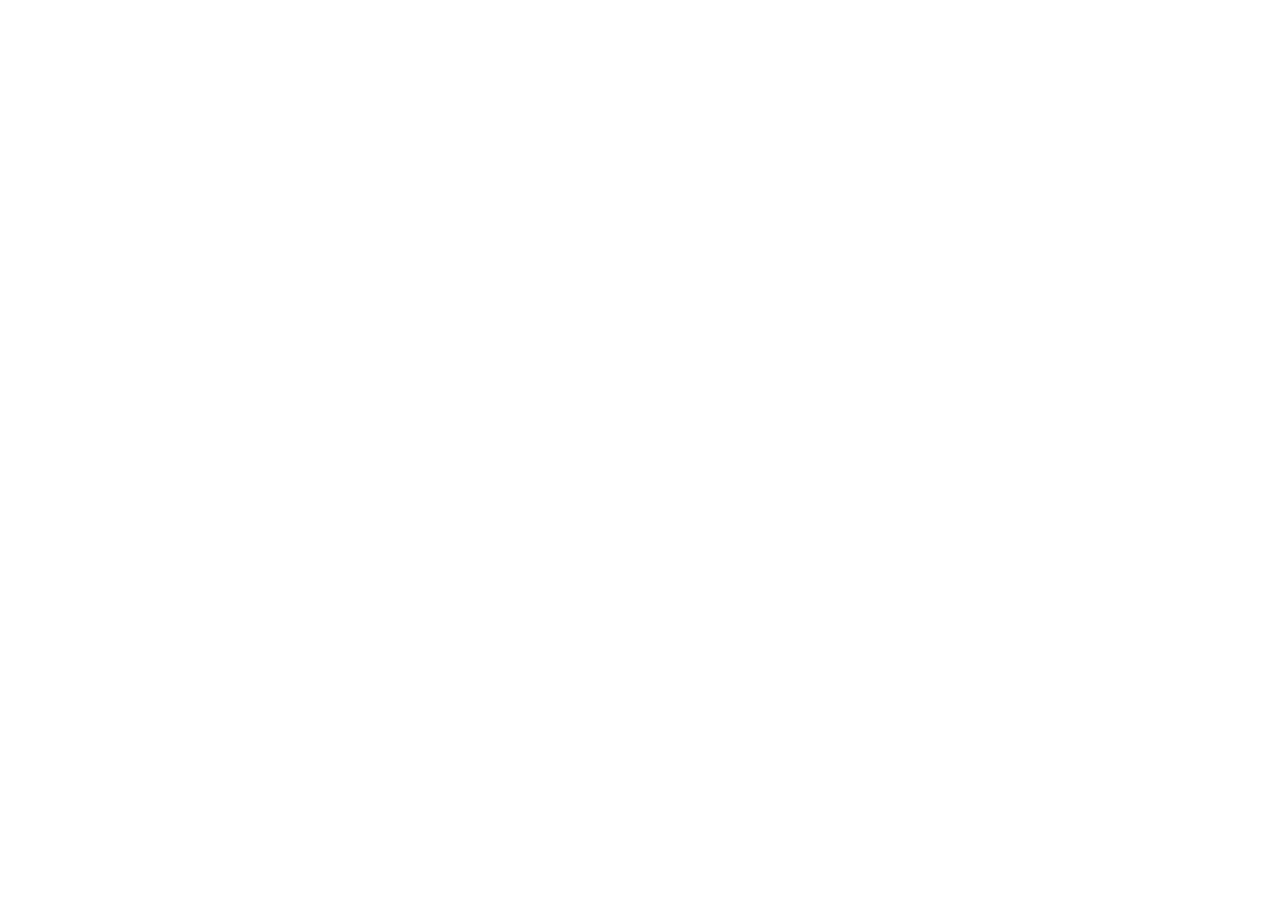
==== index.html @ abe2fbb0 "create basic HTML/CSS" ====
<!DOCTYPE html>
<html lang="en">
<head>
  <meta charset="utf-8" />
  <title>ShareMyDish – Community Food Map</title>
  <meta name="viewport" content="width=device-width, initial-scale=1" />
  <link rel="stylesheet" href="./style.css" />
</head>
<body>
  <div id="map"></div>
</body>
</html>
---- style.css ----
html, body { height: 100%; margin: 0; font-family: system-ui, Arial, sans-serif; }
#map { height: 100%; width: 100%; }
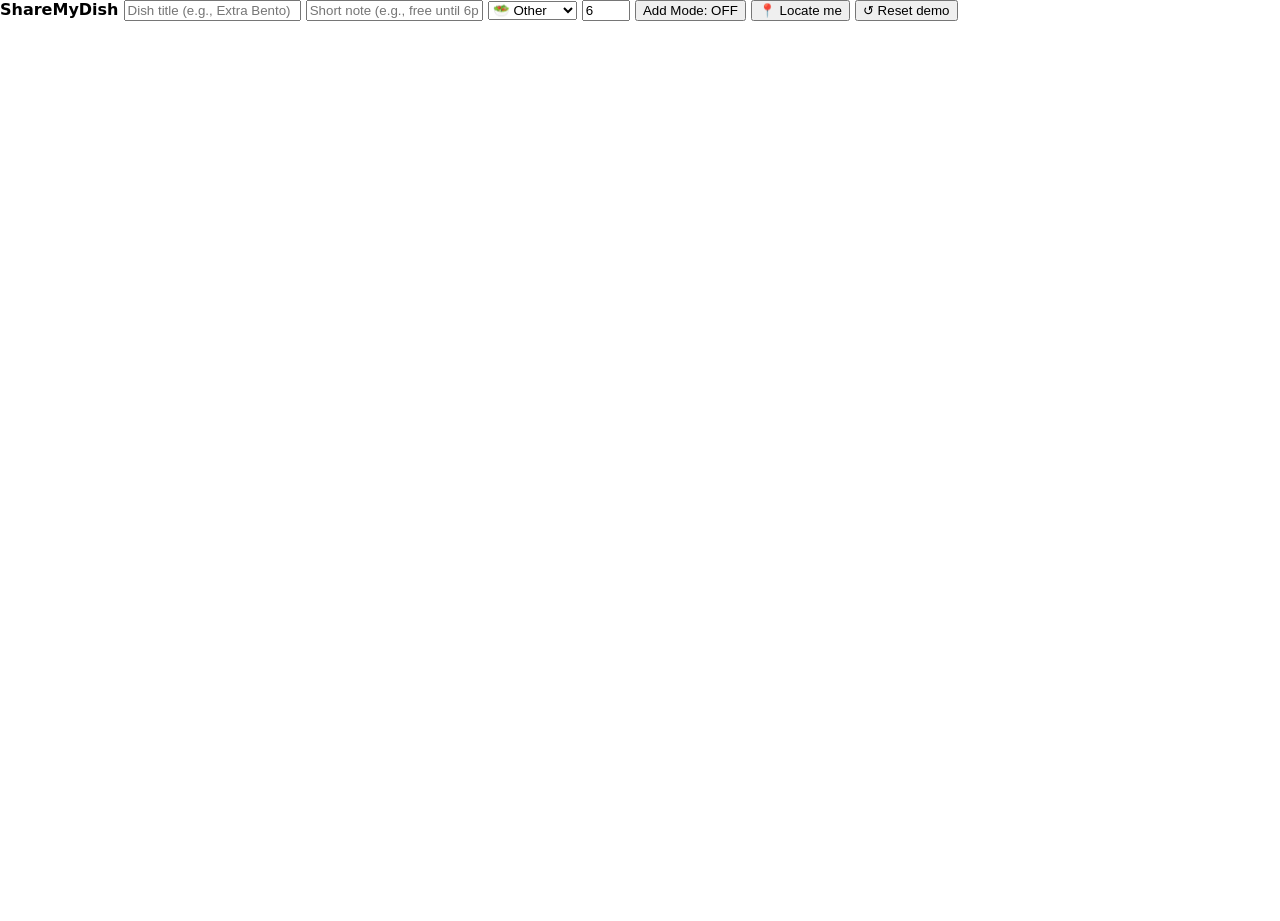
==== commit e7d2060a: "add top control panel with inputs and buttons" ====
--- a/index.html
+++ b/index.html
@@ -7,6 +7,40 @@
   <link rel="stylesheet" href="./style.css" />
 </head>
 <body>
+  <div class="panel">
+    <strong>ShareMyDish</strong>
+    <input id="titleInput" type="text" placeholder="Dish title (e.g., Extra Bento)" />
+    <input id="descInput" type="text" placeholder="Short note (e.g., free until 6pm)" />
+    <select id="catInput" title="Category">
+      <option>🍱 Bento</option>
+      <option>🍞 Bread</option>
+      <option>🍛 Cooked</option>
+      <option>🍎 Fruit</option>
+      <option selected>🥗 Other</option>
+    </select>
+    <input id="expireInput" type="number" min="1" max="48" value="6" title="Expires in hours" />
+    <button id="addModeBtn" class="btn">Add Mode: OFF</button>
+    <button id="locateBtn" class="btn">📍 Locate me</button>
+    <button id="resetBtn" class="btn">↺ Reset demo</button>
+  </div>
+
   <div id="map"></div>
+  <div id="toast" class="toast"></div>
+
+  <script src="./js/config.js"></script>
+  <script src="./js/api.js"></script>
+  <script src="./js/map.js"></script>
+
+  <script>
+    (function () {
+      const key = window.SMD_CONFIG?.GOOGLE_MAPS_API_KEY;
+      if (!key) { alert("Missing GOOGLE_MAPS_API_KEY in js/config.js"); return; }
+      const s = document.createElement("script");
+      s.src = "https://maps.googleapis.com/maps/api/js?key=" +
+              encodeURIComponent(key) + "&callback=initMap";
+      s.async = true; s.defer = true;
+      document.head.appendChild(s);
+    })();
+  </script>
 </body>
-</html>+</html>
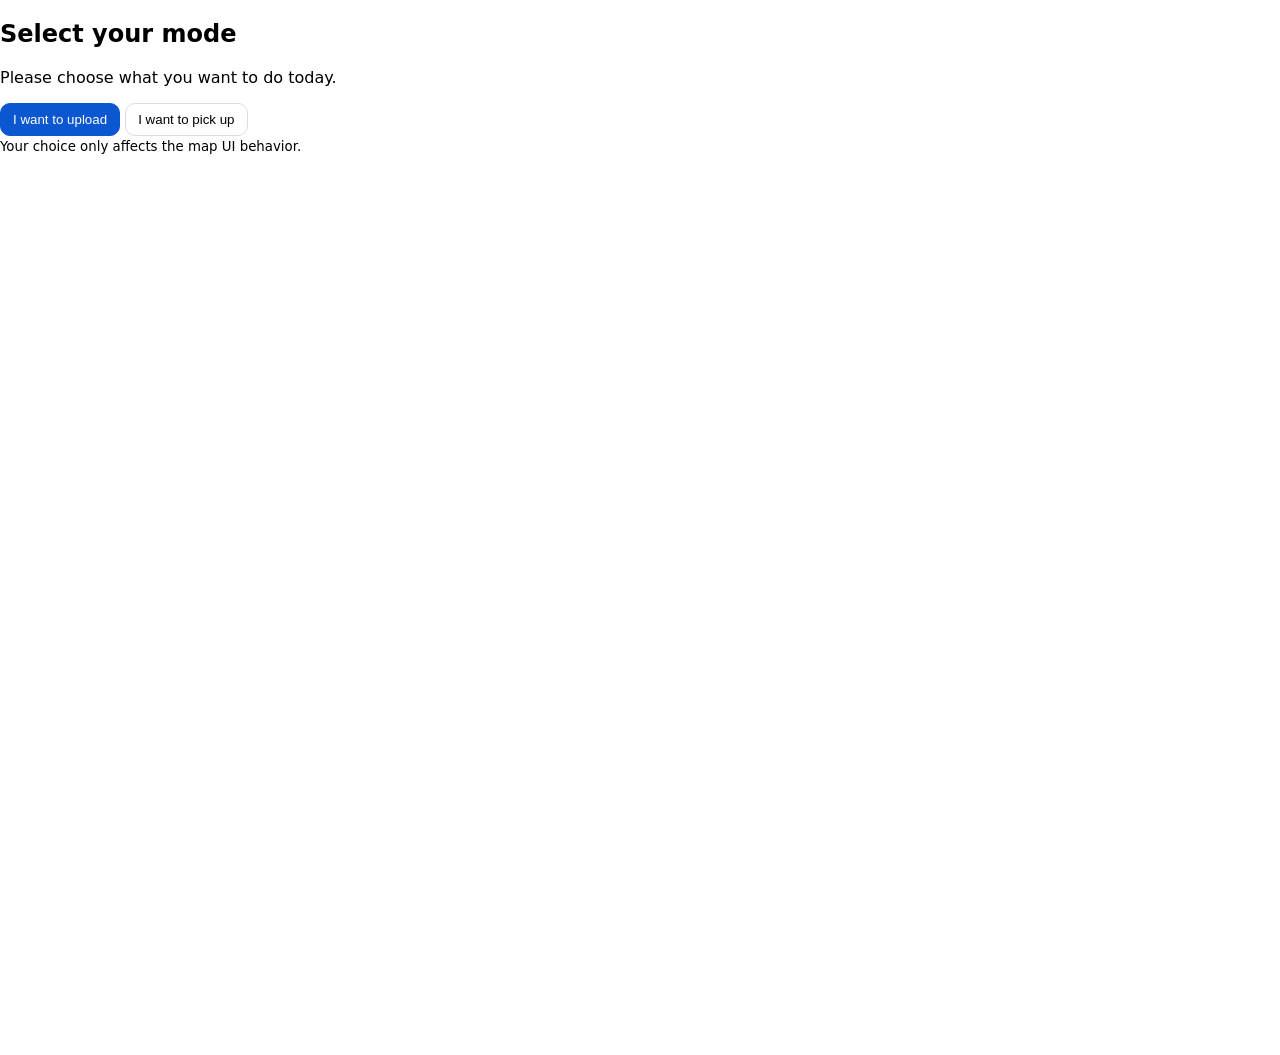
==== commit ec933eae: "Update index.html" ====
--- a/index.html
+++ b/index.html
@@ -7,10 +7,24 @@
   <link rel="stylesheet" href="./style.css" />
 </head>
 <body>
-  <div class="panel">
+  <!-- Mode selection overlay -->
+  <div id="modeOverlay" class="overlay">
+    <div class="overlay-card">
+      <h2>Select your mode</h2>
+      <p>Please choose what you want to do today.</p>
+      <div class="overlay-actions">
+        <button id="modeUpload" class="btn primary">I want to upload</button>
+        <button id="modePickup" class="btn">I want to pick up</button>
+      </div>
+      <small>Your choice only affects the map UI behavior.</small>
+    </div>
+  </div>
+
+  <!-- Top control bar (visible in Upload mode for convenience) -->
+  <div class="panel" id="topPanel" style="display:none;">
     <strong>ShareMyDish</strong>
     <input id="titleInput" type="text" placeholder="Dish title (e.g., Extra Bento)" />
-    <input id="descInput" type="text" placeholder="Short note (e.g., free until 6pm)" />
+    <input id="descInput" type="text" placeholder="Short note (optional here)" />
     <select id="catInput" title="Category">
       <option>🍱 Bento</option>
       <option>🍞 Bread</option>
@@ -18,10 +32,8 @@
       <option>🍎 Fruit</option>
       <option selected>🥗 Other</option>
     </select>
-    <input id="expireInput" type="number" min="1" max="48" value="6" title="Expires in hours" />
     <button id="addModeBtn" class="btn">Add Mode: OFF</button>
     <button id="locateBtn" class="btn">📍 Locate me</button>
-    <button id="resetBtn" class="btn">↺ Reset demo</button>
   </div>
 
   <div id="map"></div>
@@ -31,6 +43,7 @@
   <script src="./js/api.js"></script>
   <script src="./js/map.js"></script>
 
+  <!-- Inject Google Maps using the key from config.js -->
   <script>
     (function () {
       const key = window.SMD_CONFIG?.GOOGLE_MAPS_API_KEY;
--- a/style.css
+++ b/style.css
@@ -1,2 +1,22 @@
 html, body { height: 100%; margin: 0; font-family: system-ui, Arial, sans-serif; }
-#map { height: 100%; width: 100%; }+#map { height: 100%; width: 100%; }
+.panel {
+  position: fixed; top: 12px; left: 12px; z-index: 10;
+  background: #ffffffee; backdrop-filter: blur(4px);
+  border: 1px solid #eee; border-radius: 12px; padding: 10px 12px;
+  display: grid; grid-auto-flow: column; gap: 8px; align-items: center;
+  box-shadow: 0 6px 24px rgba(0,0,0,.08);
+}
+.panel input, .panel select { padding:6px 8px; border:1px solid #ddd; border-radius:10px; min-width: 140px;}
+.btn { padding: 8px 12px; border: 1px solid #ddd; border-radius: 10px; cursor: pointer; background:#fff; }
+.btn.primary { background:#0b57d0; color:#fff; border-color:#0b57d0; }
+.toast {
+  position: fixed; bottom: 14px; left: 50%; transform: translateX(-50%);
+  background: #111; color: #fff; padding: 10px 14px; border-radius: 10px;
+  font-size: 14px; opacity: 0; transition: opacity .25s ease; z-index: 10;
+}
+.toast.show { opacity: 1; }
+@media (max-width: 900px) {
+  .panel { grid-auto-flow: row; left: 8px; right: 8px; }
+  .panel input, .panel select { min-width: unset; width: 100%; }
+}
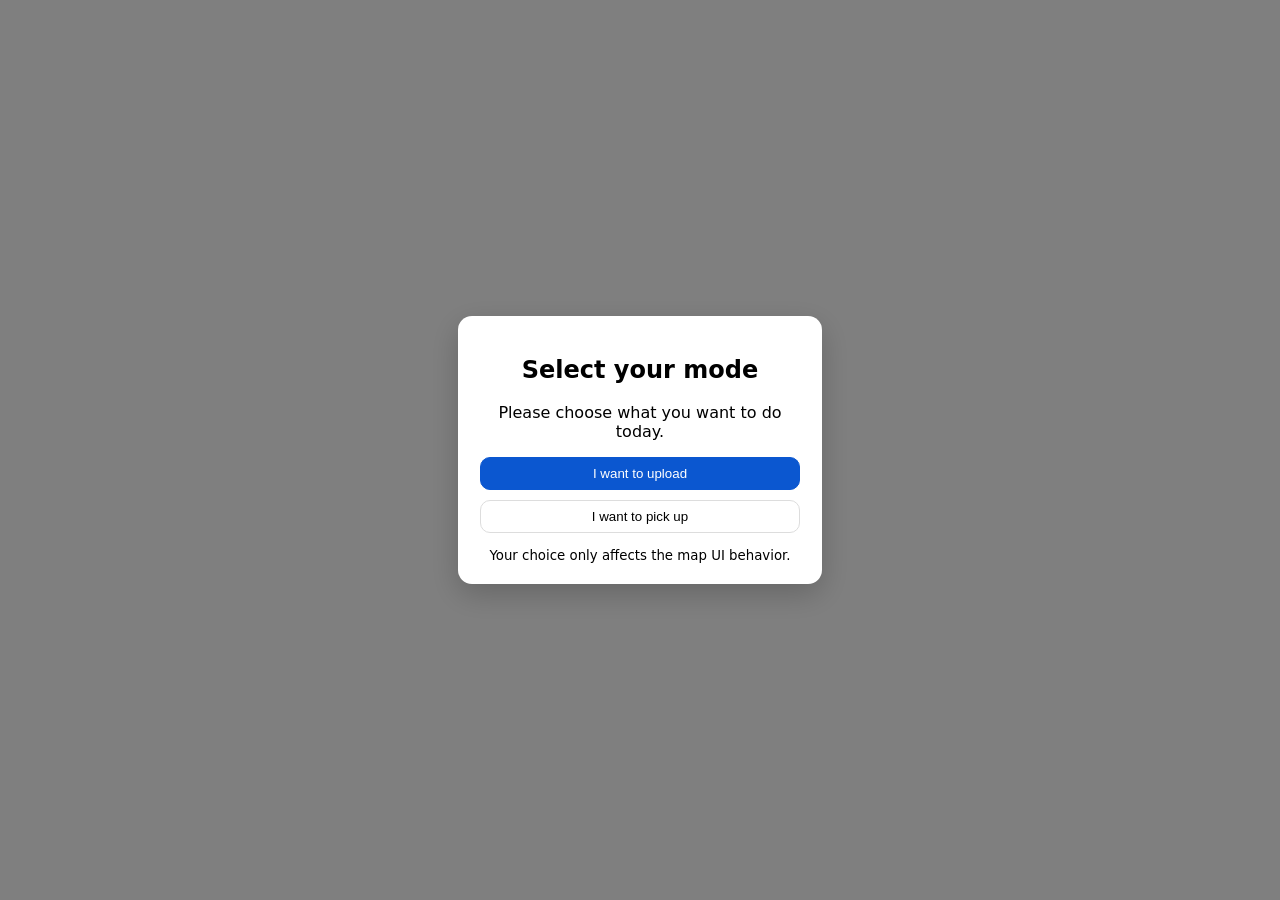
==== commit 175d7e23: "Add chat box" ====
--- a/index.html
+++ b/index.html
@@ -20,22 +20,7 @@
     </div>
   </div>
 
-  <!-- Top control bar (visible in Upload mode for convenience) -->
-  <div class="panel" id="topPanel" style="display:none;">
-    <strong>ShareMyDish</strong>
-    <input id="titleInput" type="text" placeholder="Dish title (e.g., Extra Bento)" />
-    <input id="descInput" type="text" placeholder="Short note (optional here)" />
-    <select id="catInput" title="Category">
-      <option>🍱 Bento</option>
-      <option>🍞 Bread</option>
-      <option>🍛 Cooked</option>
-      <option>🍎 Fruit</option>
-      <option selected>🥗 Other</option>
-    </select>
-    <button id="addModeBtn" class="btn">Add Mode: OFF</button>
-    <button id="locateBtn" class="btn">📍 Locate me</button>
-  </div>
-
+  <!-- No top panel anymore -->
   <div id="map"></div>
   <div id="toast" class="toast"></div>
 
--- a/style.css
+++ b/style.css
@@ -1,22 +1,25 @@
-html, body { height: 100%; margin: 0; font-family: system-ui, Arial, sans-serif; }
-#map { height: 100%; width: 100%; }
-.panel {
-  position: fixed; top: 12px; left: 12px; z-index: 10;
-  background: #ffffffee; backdrop-filter: blur(4px);
-  border: 1px solid #eee; border-radius: 12px; padding: 10px 12px;
-  display: grid; grid-auto-flow: column; gap: 8px; align-items: center;
-  box-shadow: 0 6px 24px rgba(0,0,0,.08);
-}
-.panel input, .panel select { padding:6px 8px; border:1px solid #ddd; border-radius:10px; min-width: 140px;}
+html, body { height:100%; margin:0; font-family: system-ui, Arial, sans-serif; }
+#map { height:100%; width:100%; }
+
+/* Buttons */
 .btn { padding: 8px 12px; border: 1px solid #ddd; border-radius: 10px; cursor: pointer; background:#fff; }
 .btn.primary { background:#0b57d0; color:#fff; border-color:#0b57d0; }
+
+/* Toast */
 .toast {
   position: fixed; bottom: 14px; left: 50%; transform: translateX(-50%);
   background: #111; color: #fff; padding: 10px 14px; border-radius: 10px;
   font-size: 14px; opacity: 0; transition: opacity .25s ease; z-index: 10;
 }
 .toast.show { opacity: 1; }
-@media (max-width: 900px) {
-  .panel { grid-auto-flow: row; left: 8px; right: 8px; }
-  .panel input, .panel select { min-width: unset; width: 100%; }
+
+/* Fullscreen mode overlay */
+.overlay {
+  position: fixed; inset: 0; background: rgba(0,0,0,.5);
+  display: flex; align-items: center; justify-content: center; z-index: 20;
 }
+.overlay-card {
+  background: #fff; border-radius: 14px; padding: 20px 22px; width: 320px;
+  box-shadow: 0 10px 30px rgba(0,0,0,.2); text-align: center;
+}
+.overlay-actions { display: grid; gap: 10px; margin: 12px 0; }
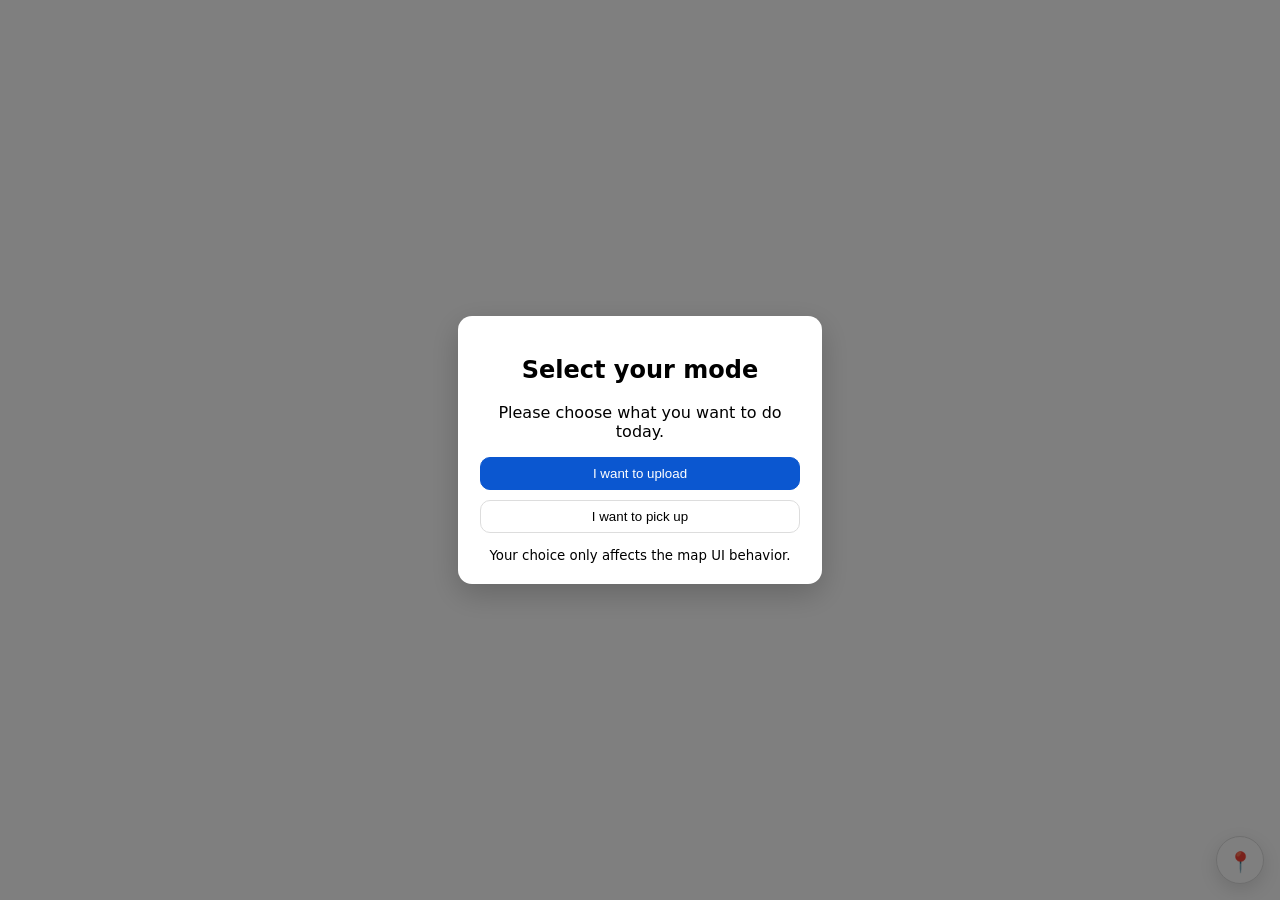
==== commit 041edd33: "Add location" ====
--- a/index.html
+++ b/index.html
@@ -20,10 +20,19 @@
     </div>
   </div>
 
-  <!-- No top panel anymore -->
+  <!-- In-map hint banner (shows current mode + Change mode) -->
+  <div id="modeHint" class="mode-hint" style="display:none;"></div>
+
+  <!-- Map -->
   <div id="map"></div>
+
+  <!-- Floating Locate button -->
+  <button id="locateBtn" class="fab-locate" aria-label="Locate me">📍</button>
+
+  <!-- Toast -->
   <div id="toast" class="toast"></div>
 
+  <!-- App scripts -->
   <script src="./js/config.js"></script>
   <script src="./js/api.js"></script>
   <script src="./js/map.js"></script>
--- a/style.css
+++ b/style.css
@@ -23,3 +23,22 @@
   box-shadow: 0 10px 30px rgba(0,0,0,.2); text-align: center;
 }
 .overlay-actions { display: grid; gap: 10px; margin: 12px 0; }
+
+/* Hint banner */
+.mode-hint {
+  position: fixed; top: 12px; left: 12px; z-index: 10;
+  background: #ffffffee; border: 1px solid #eee; border-radius: 9999px;
+  padding: 8px 12px; display: flex; align-items: center; gap: 10px;
+  box-shadow: 0 6px 18px rgba(0,0,0,.08);
+  font-size: 14px;
+}
+.mode-hint .link { text-decoration: underline; cursor: pointer; }
+
+/* Floating Locate button */
+.fab-locate{
+  position: fixed; right: 16px; bottom: 16px; z-index: 11;
+  width: 48px; height: 48px; border-radius: 50%;
+  border: 1px solid #ddd; background:#fff; cursor: pointer;
+  box-shadow: 0 6px 18px rgba(0,0,0,.12); font-size: 20px; line-height: 48px;
+}
+.fab-locate:hover{ box-shadow: 0 8px 22px rgba(0,0,0,.16); }
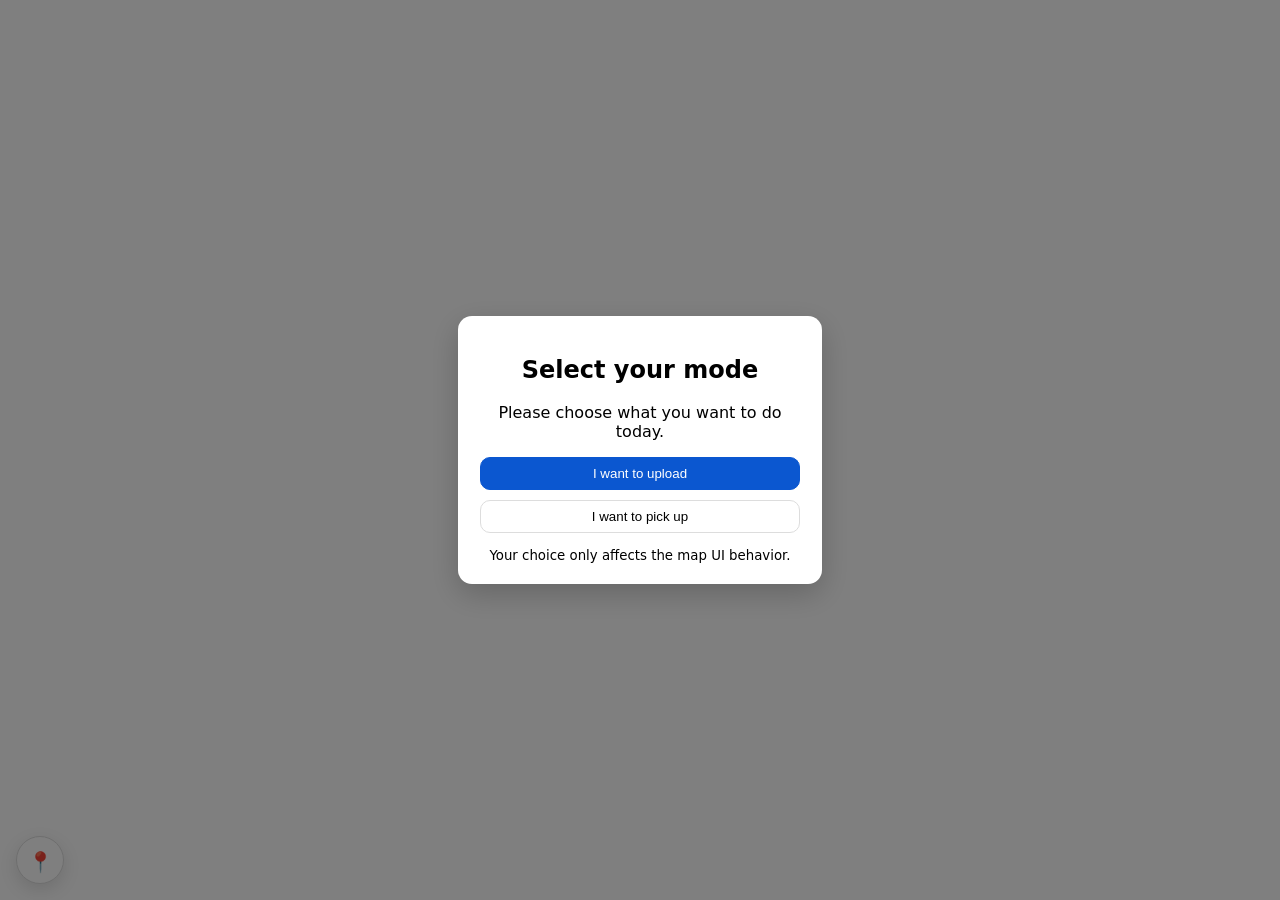
==== commit a32563d2: "combine" ====
--- a/index.html
+++ b/index.html
@@ -3,7 +3,7 @@
 <head>
   <meta charset="utf-8" />
   <title>ShareMyDish – Community Food Map</title>
-  <meta name="viewport" content="width=device-width, initial-scale=1" />
+  <meta name="viewport" content="width=device-width, initial-scale=1, viewport-fit=cover" />
   <link rel="stylesheet" href="./style.css" />
 </head>
 <body>
@@ -30,7 +30,7 @@
   <button id="locateBtn" class="fab-locate" aria-label="Locate me">📍</button>
 
   <!-- Toast -->
-  <div id="toast" class="toast"></div>
+  <div id="toast" class="toast" role="status" aria-live="polite"></div>
 
   <!-- App scripts -->
   <script src="./js/config.js"></script>
@@ -49,5 +49,9 @@
       document.head.appendChild(s);
     })();
   </script>
+
+  <noscript>
+    Please enable JavaScript to use ShareMyDish.
+  </noscript>
 </body>
 </html>
--- a/style.css
+++ b/style.css
@@ -34,11 +34,21 @@
 }
 .mode-hint .link { text-decoration: underline; cursor: pointer; }
 
-/* Floating Locate button */
+/* Floating Locate button (bottom-left) */
 .fab-locate{
-  position: fixed; right: 16px; bottom: 16px; z-index: 11;
-  width: 48px; height: 48px; border-radius: 50%;
-  border: 1px solid #ddd; background:#fff; cursor: pointer;
-  box-shadow: 0 6px 18px rgba(0,0,0,.12); font-size: 20px; line-height: 48px;
+  position: fixed;
+  left: max(16px, env(safe-area-inset-left));   /* iOS safe area aware */
+  bottom: max(16px, env(safe-area-inset-bottom));
+  z-index: 11;
+
+  width: 48px;
+  height: 48px;
+  border-radius: 50%;
+  border: 1px solid #ddd;
+  background: #fff;
+  cursor: pointer;
+  box-shadow: 0 6px 18px rgba(0,0,0,.12);
+  font-size: 20px;
+  line-height: 48px;
 }
 .fab-locate:hover{ box-shadow: 0 8px 22px rgba(0,0,0,.16); }
